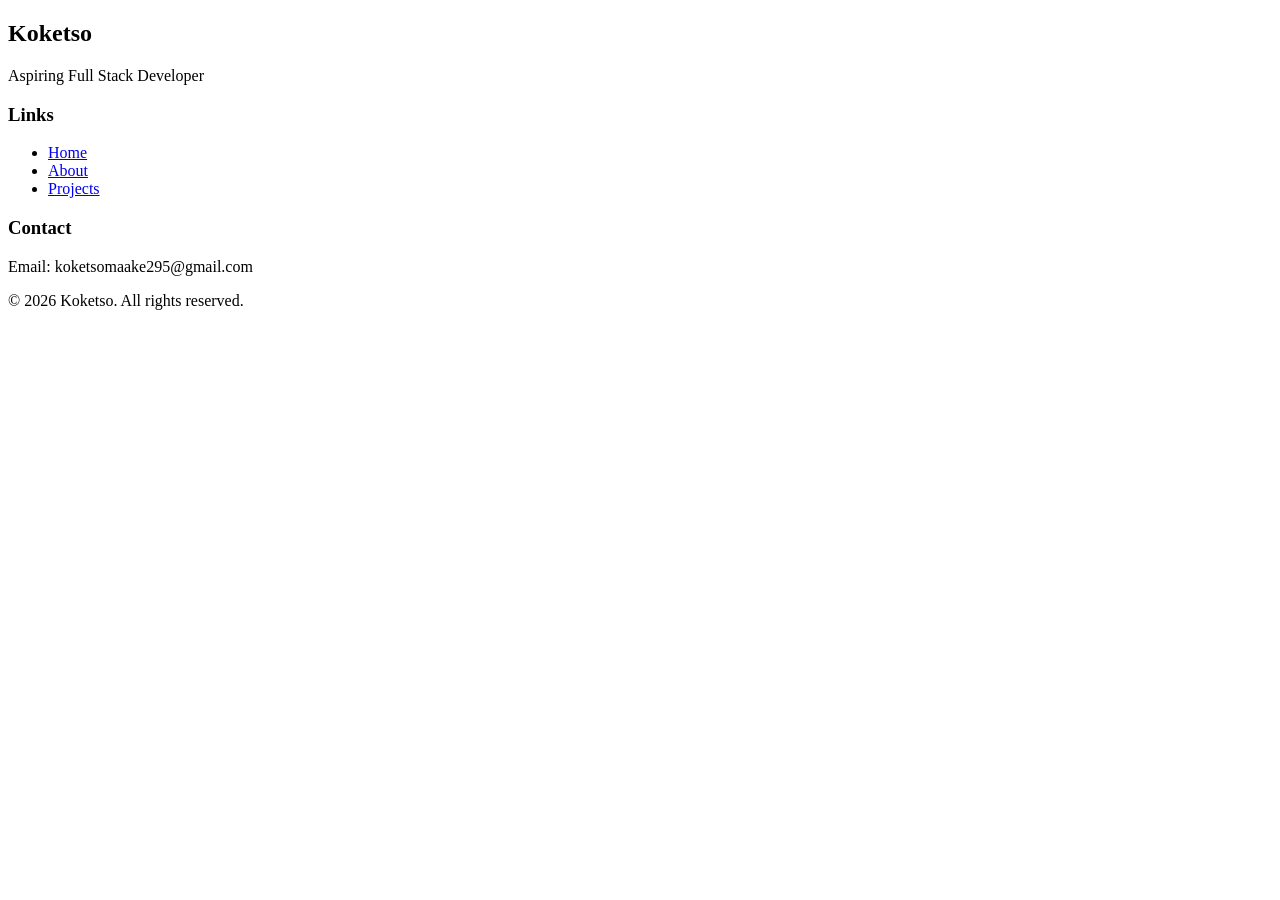
==== components/index.html @ 89362443 "html up to date" ====
<!DOCTYPE html>
<html lang="en">
<head>
  <meta charset="UTF-8">
  <title>Footer Component</title>
  <link rel="stylesheet" href="style.css">
</head>
<body>

<footer class="footer">
  <div class="footer-container">
    
    <div class="footer-section">
      <h2>Koketso</h2>
      <p>Aspiring Full Stack Developer</p>
    </div>

    <div class="footer-section">
      <h3>Links</h3>
      <ul>
        <li><a href="#">Home</a></li>
        <li><a href="#">About</a></li>
        <li><a href="#">Projects</a></li>
      </ul>
    </div>

    <div class="footer-section">
      <h3>Contact</h3>
      <p>Email: koketsomaake295@gmail.com</p>
    </div>

  </div>

  <div class="footer-bottom">
    <p>© 2026 Koketso. All rights reserved.</p>
  </div>
</footer>

</body>
</html>
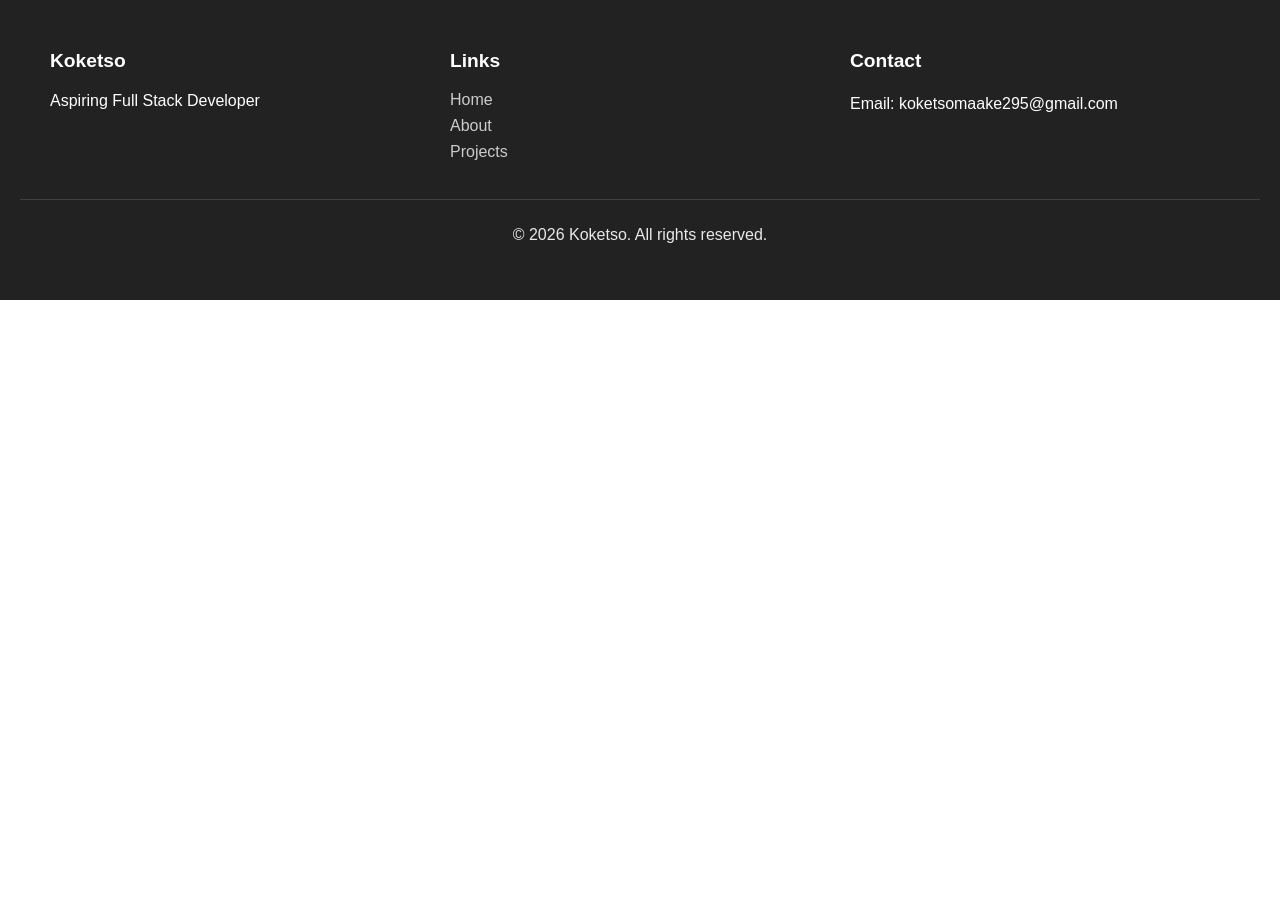
==== commit f1661570: "fixed style.css" ====
--- a/components/index.html
+++ b/components/index.html
@@ -37,4 +37,4 @@
 </footer>
 
 </body>
-</html>
+</html>
--- a/components/style.css
+++ b/components/style.css
@@ -0,0 +1,83 @@
+body {
+  margin: 0;
+  font-family: Arial, sans-serif;
+}
+
+/* Footer main styling - Professional dark background */
+.footer {
+  background: #222;
+  color: white;
+  padding: 40px 20px;
+}
+
+/* Container layout using Flexbox - Makes it responsive */
+.footer-container {
+  display: flex;
+  justify-content: space-between;
+  flex-wrap: wrap; /* Moves sections to next line on small screens */
+  max-width: 1200px;
+  margin: 0 auto;
+}
+
+/* Each section - Proper spacing */
+.footer-section {
+  margin: 10px;
+  flex: 1;
+  min-width: 200px;
+}
+
+.footer-section h2,
+.footer-section h3 {
+  margin-top: 0;
+  font-size: 1.2rem;
+}
+
+.footer-section p {
+  margin: 5px 0;
+  line-height: 1.6;
+}
+
+/* Links - Interactivity with hover effect */
+.footer-section ul {
+  list-style: none;
+  padding: 0;
+  margin: 0;
+}
+
+.footer-section li {
+  margin: 8px 0;
+}
+
+.footer-section a {
+  color: #ccc;
+  text-decoration: none;
+  transition: color 0.3s ease; /* Smooth hover transition */
+}
+
+.footer-section a:hover {
+  color: white; /* Interactivity - Changes color on hover */
+}
+
+/* Bottom area - Clean separation with border */
+.footer-bottom {
+  text-align: center;
+  margin-top: 20px;
+  border-top: 1px solid #444; /* Clean separation line */
+  padding-top: 10px;
+  opacity: 0.9;
+}
+
+/* Mobile responsiveness */
+@media (max-width: 768px) {
+  .footer-container {
+    flex-direction: column;
+  }
+
+  .footer-section {
+    margin: 15px 0;
+  }
+
+  .footer {
+    padding: 30px 15px;
+  }
+}
